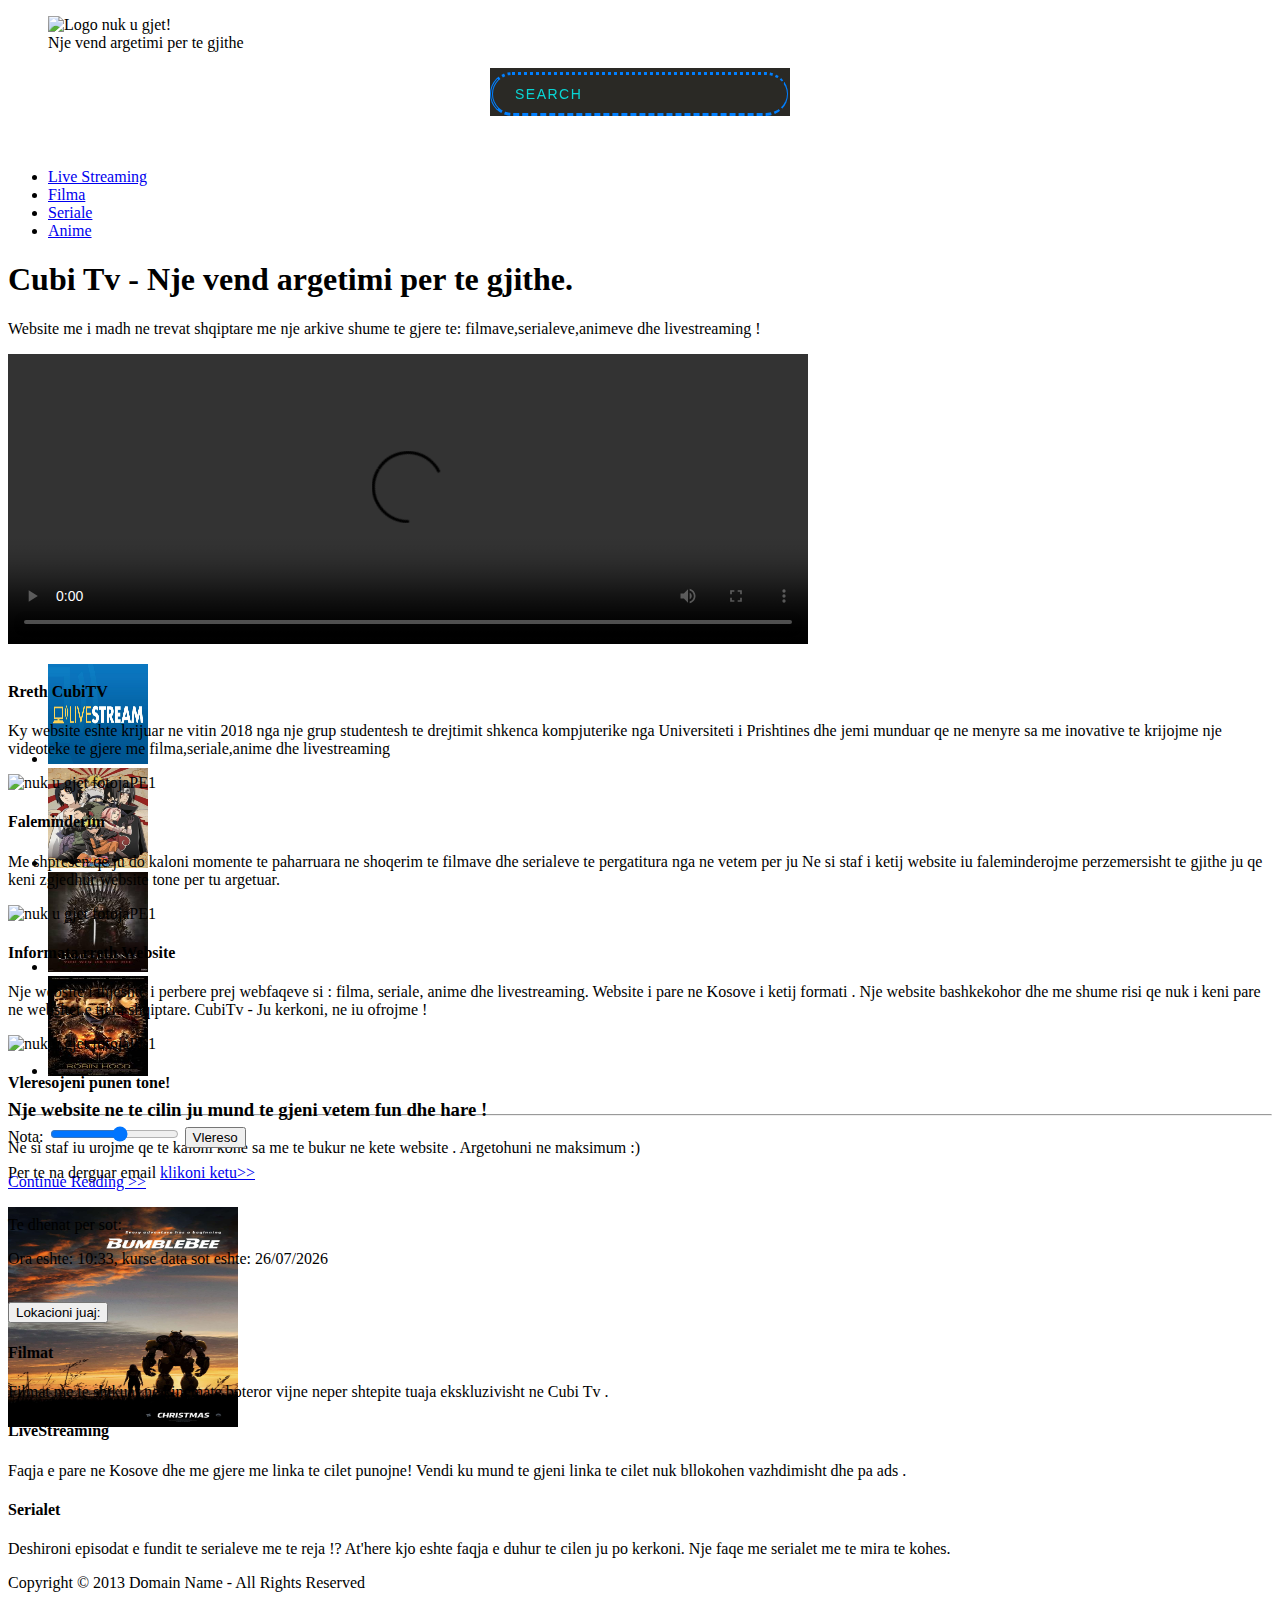
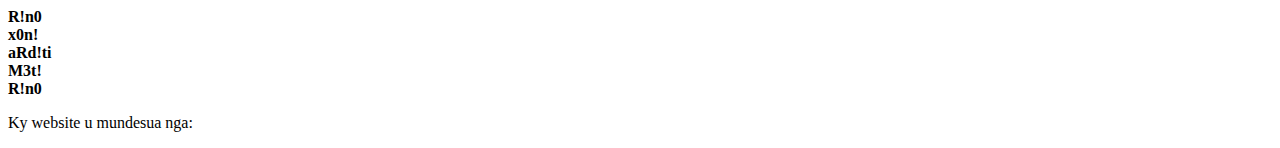
==== index.html @ fb9b2af0 "Merge branch 'master' of https://github.com/muhametmustafa1/PWWW18-19Gr2" ====
<!doctype html>
<html lang="en" manifest="cache.manifest">
<head>
	<meta charset="utf-8">
	<title>CubiTV</title>
	<script type="text/javascript" src="js\siteHead.js">
   	</script>
</head>
<body>
<header><!-- Pjesa statike -->
	<script type="text/javascript" src="js\siteHeader.js">
	</script>
	<!--<script type="text/javascript" src="js\siteTFCU.js">
	</script>-->
<audio id="player" autoplay loop>
		<source src="mp3Files\track01.mp3" type="audio/mpeg">
	Your browser does not support the audio element.
	</audio>
</header>
<div id="intro" style="clear: both; height: 400px;" class="zIndex-1"><!-- Pjesa statike -->
	<div id="forParagraf">
		<h1>Cubi Tv - Nje vend argetimi per te gjithe.</h1>
		<p> Website me i madh ne trevat shqiptare me nje arkive shume te gjere te: filmave,serialeve,animeve dhe livestreaming !
		</p>

		<div class="largeImage">
			<video width="800px" height="290px" controls>
				<source src="mp4Files\bumblebee.mp4" type="video/mp4">
				Shfletuesi juaj nuk e perkrah video tagun
			</video>
		</div>
	</div>

	<div id="forInfo">
		<div class="forImages">
		<ul>
		    <li><a href="liveStreaming.html"><img src="images/forImages-poster4.jpg" alt="nuk u gjet fotoja4" width="100" height="100"	 /></a></li>
	      	<li><a href="anime.html"><img src="images/forImages-poster3.jpg" alt="nuk u gjet fotoja3" width="100" height="100"	 /></a></li>
	      	<li><a href="serialet.html"><img src="images/forImages-poster2.jpg" alt="nuk u gjet fotoja2" width="100" height="100"	 /></a></li>
			<li><a href="filmat.html"><img src="images/forImages-poster1.png" alt="nuk u gjet fotoja1" width="100" height="100"	 /></a></li>
		</ul>
		</div>
		<div id="forText" style="clear: both;">
			<div class="text">
				<h3>Nje website ne te cilin ju mund te gjeni vetem fun dhe hare !</h3>
				<p>Ne si staf iu urojme qe te kaloni kohe sa me te bukur ne kete website .
Argetohuni ne maksimum :)
				</p>
				<p ><a class="continueElement continueElementStyle" href="#MoreAboutCubiTV"> Continue Reading >> </a></p>
			</div>
			<img class="photoElement" src="images/forText-poster.jpg" alt="nuk u gjet fotojaP2" width="230" height="220" />
		</div>
	</div>

</div>
<div class="Content threeRowN" id="MoreAboutCubiTV"><!-- Pjesa dinamike -->

		<div class="Element leftN">
			<h4>Rreth CubiTV</h4>
			<p>Ky website eshte krijuar ne vitin 2018 nga nje
				grup studentesh te drejtimit shkenca kompjuterike nga Universiteti i Prishtines
			  dhe	jemi munduar qe ne menyre sa me inovative te krijojme nje videoteke te gjere
		   me filma,seriale,anime dhe livestreaming   </p>
			<img style="width:100%;" src="images/CubiTv-logo.png" alt="nuk u gjet fotojaPE1" />
		</div>
		<div class="Element rightN">
			<h4>Faleminderim</h4>
			<p> Me shpresen qe ju do kaloni momente te paharruara ne shoqerim
				te filmave dhe serialeve te pergatitura nga ne vetem per ju
				 Ne si staf i ketij website iu faleminderojme perzemersisht
			te gjithe ju qe keni zgjedhur website tone per tu argetuar.
		      </p>
		<img style="width:100%;" src="images/Thanks-gif.gif" alt="nuk u gjet fotojaPE1" />
		</div>
		<div class="Element centerN">
			<h4>Informata rreth Website</h4>
			<p> Nje website i thjeshte i perbere prej webfaqeve si :
			filma, seriale, anime dhe livestreaming. Website i pare ne Kosove
		  i ketij formati . Nje website bashkekohor dhe me shume risi qe nuk
		  i keni pare ne websitet e tjera shqiptare.
			CubiTv - Ju kerkoni, ne iu ofrojme !    </p>
			<img style="width:100%;" src="images/Cubitv.jpg" alt="nuk u gjet fotojaPE1"/>
		</div>

</div>
<footer><!-- Pjesa statike -->
	<script type="text/javascript" src="js\siteFooter.js">
	</script>
</footer>
	<script src="js\introBackground.js">
	</script>
</body>
</html>
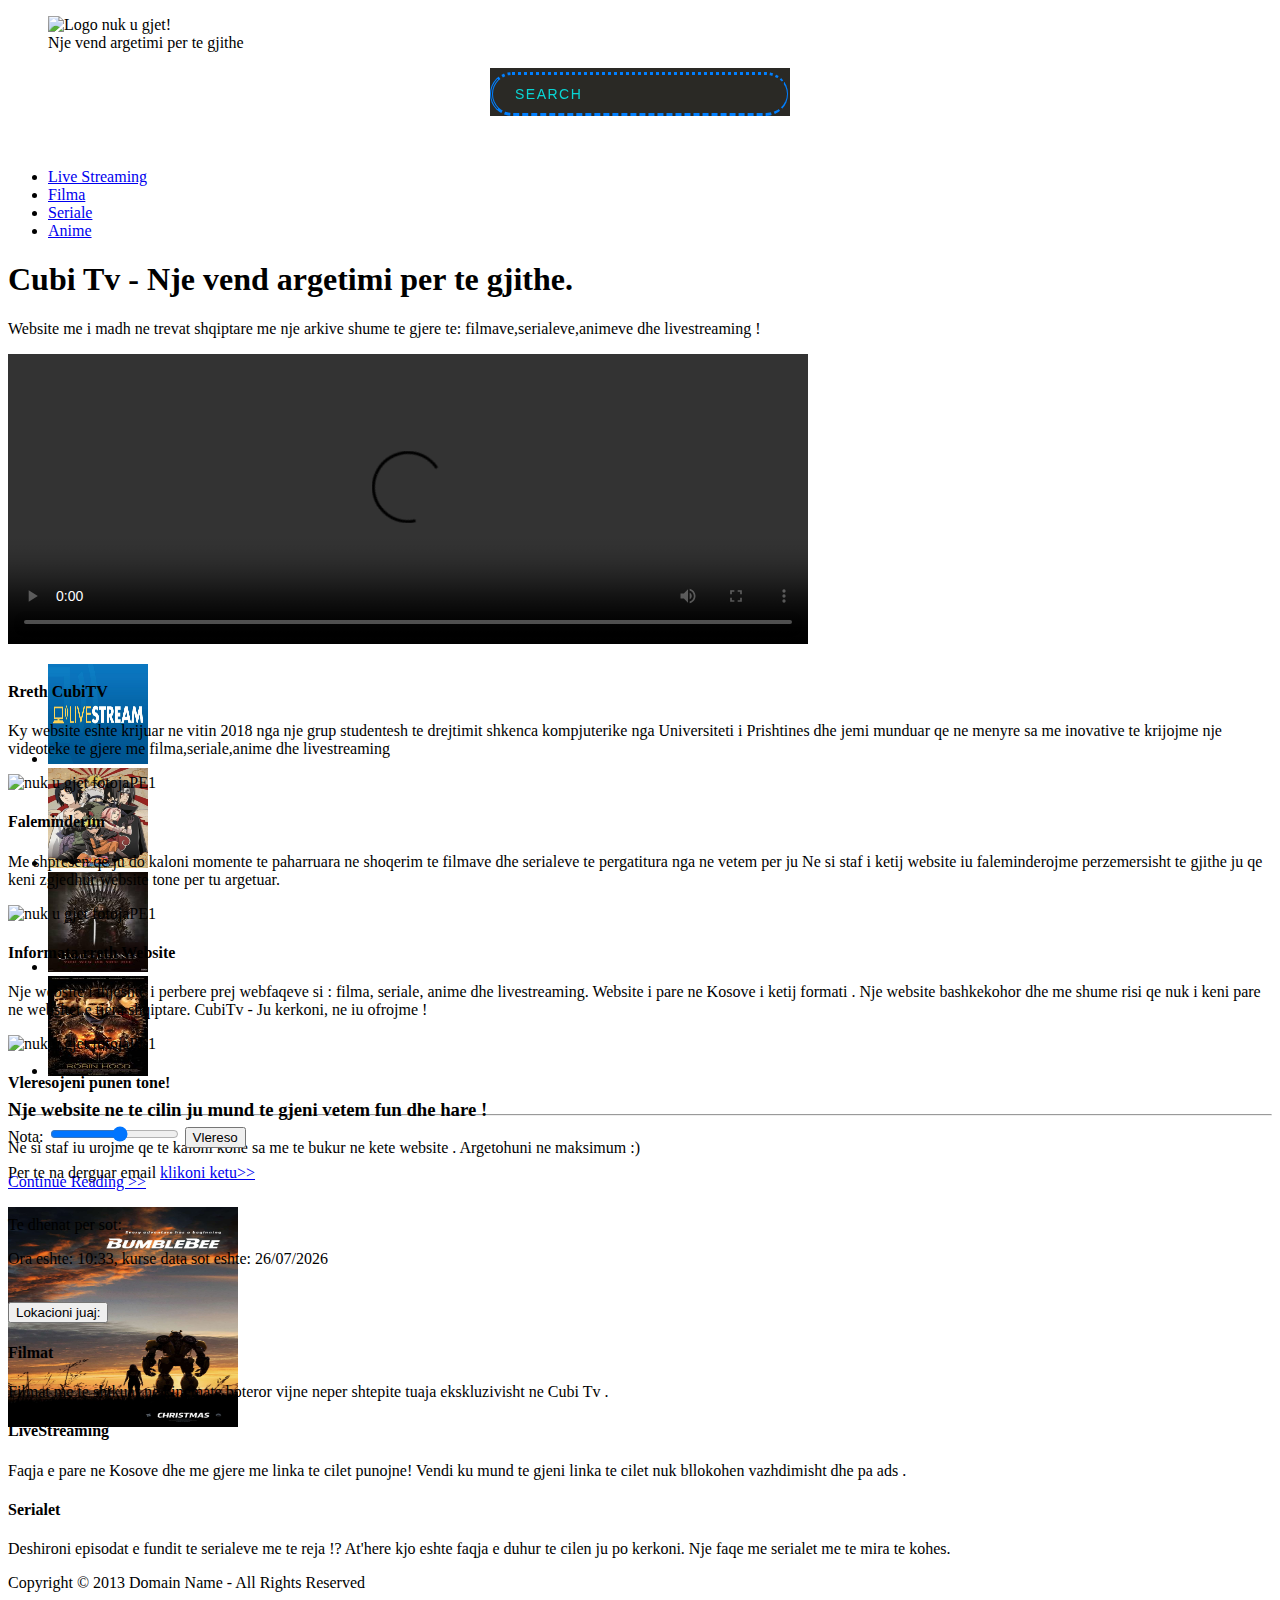
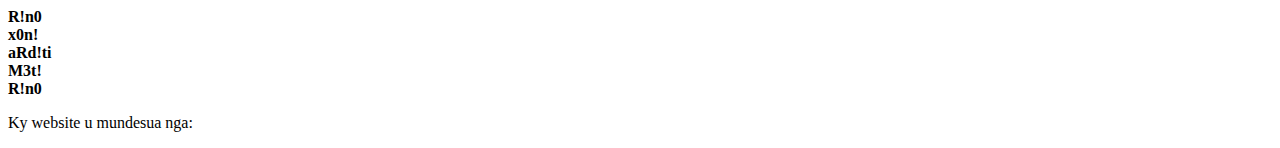
==== commit 78202501: "Revert "Application Cache"" ====
--- a/index.html
+++ b/index.html
@@ -1,5 +1,5 @@
 <!doctype html>
-<html lang="en" manifest="cache.manifest">
+<html lang="en" manifest="Manifest.appache">
 <head>
 	<meta charset="utf-8">
 	<title>CubiTV</title>
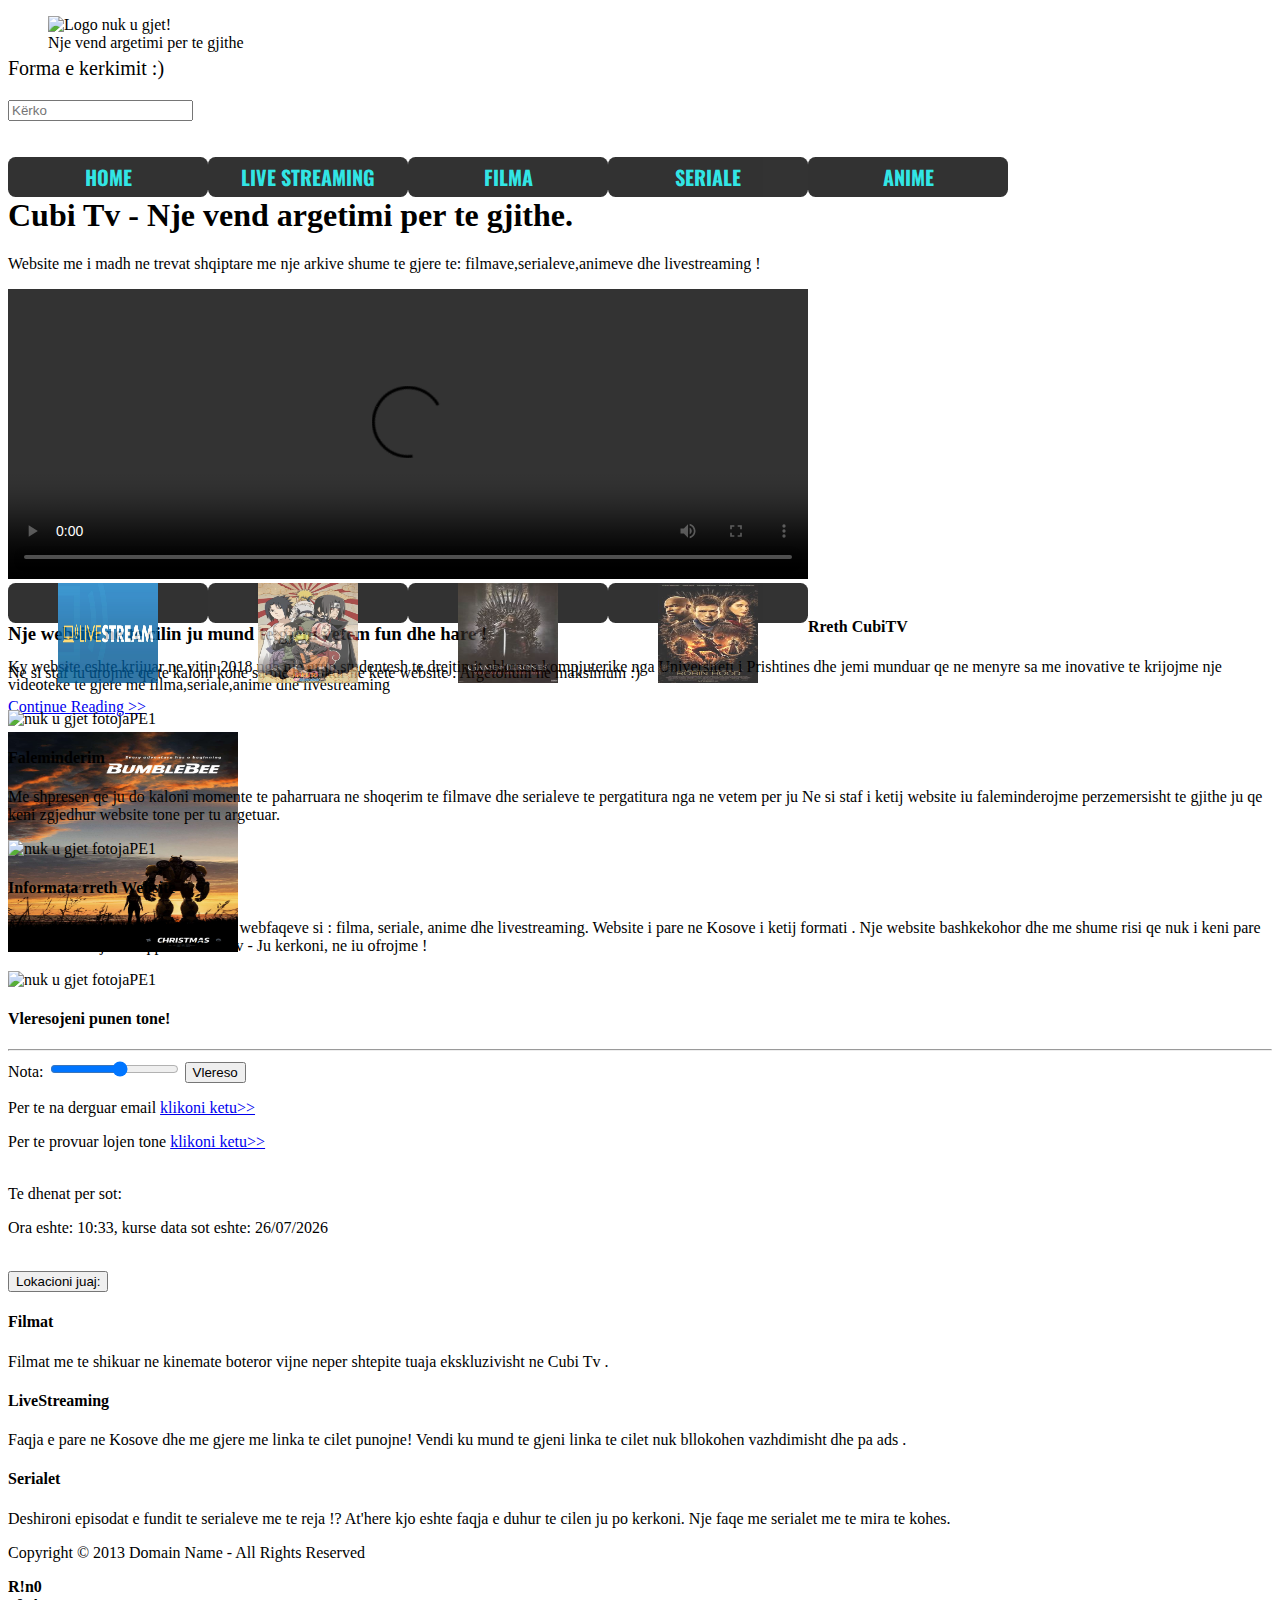
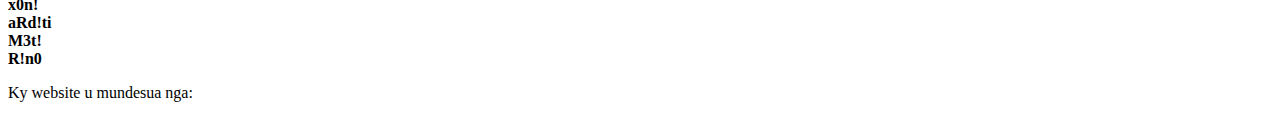
==== commit b5f01dce: "AppCache Added" ====
--- a/index.html
+++ b/index.html
@@ -1,7 +1,7 @@
 <!doctype html>
-<html lang="en" manifest="Manifest.appache">
+<html lang="en" manifest="egzoni.manifest" >
 <head>
-	<meta charset="utf-8">
+	<meta charset="utf-8" >
 	<title>CubiTV</title>
 	<script type="text/javascript" src="js\siteHead.js">
    	</script>
@@ -79,7 +79,7 @@
 		  i ketij formati . Nje website bashkekohor dhe me shume risi qe nuk
 		  i keni pare ne websitet e tjera shqiptare.
 			CubiTv - Ju kerkoni, ne iu ofrojme !    </p>
-			<img style="width:100%;" src="images/Cubitv.jpg" alt="nuk u gjet fotojaPE1"/>
+			<img style="width:100%;" src="images/cubiTVMes.png" alt="nuk u gjet fotojaPE1"/>
 		</div>
 
 </div>
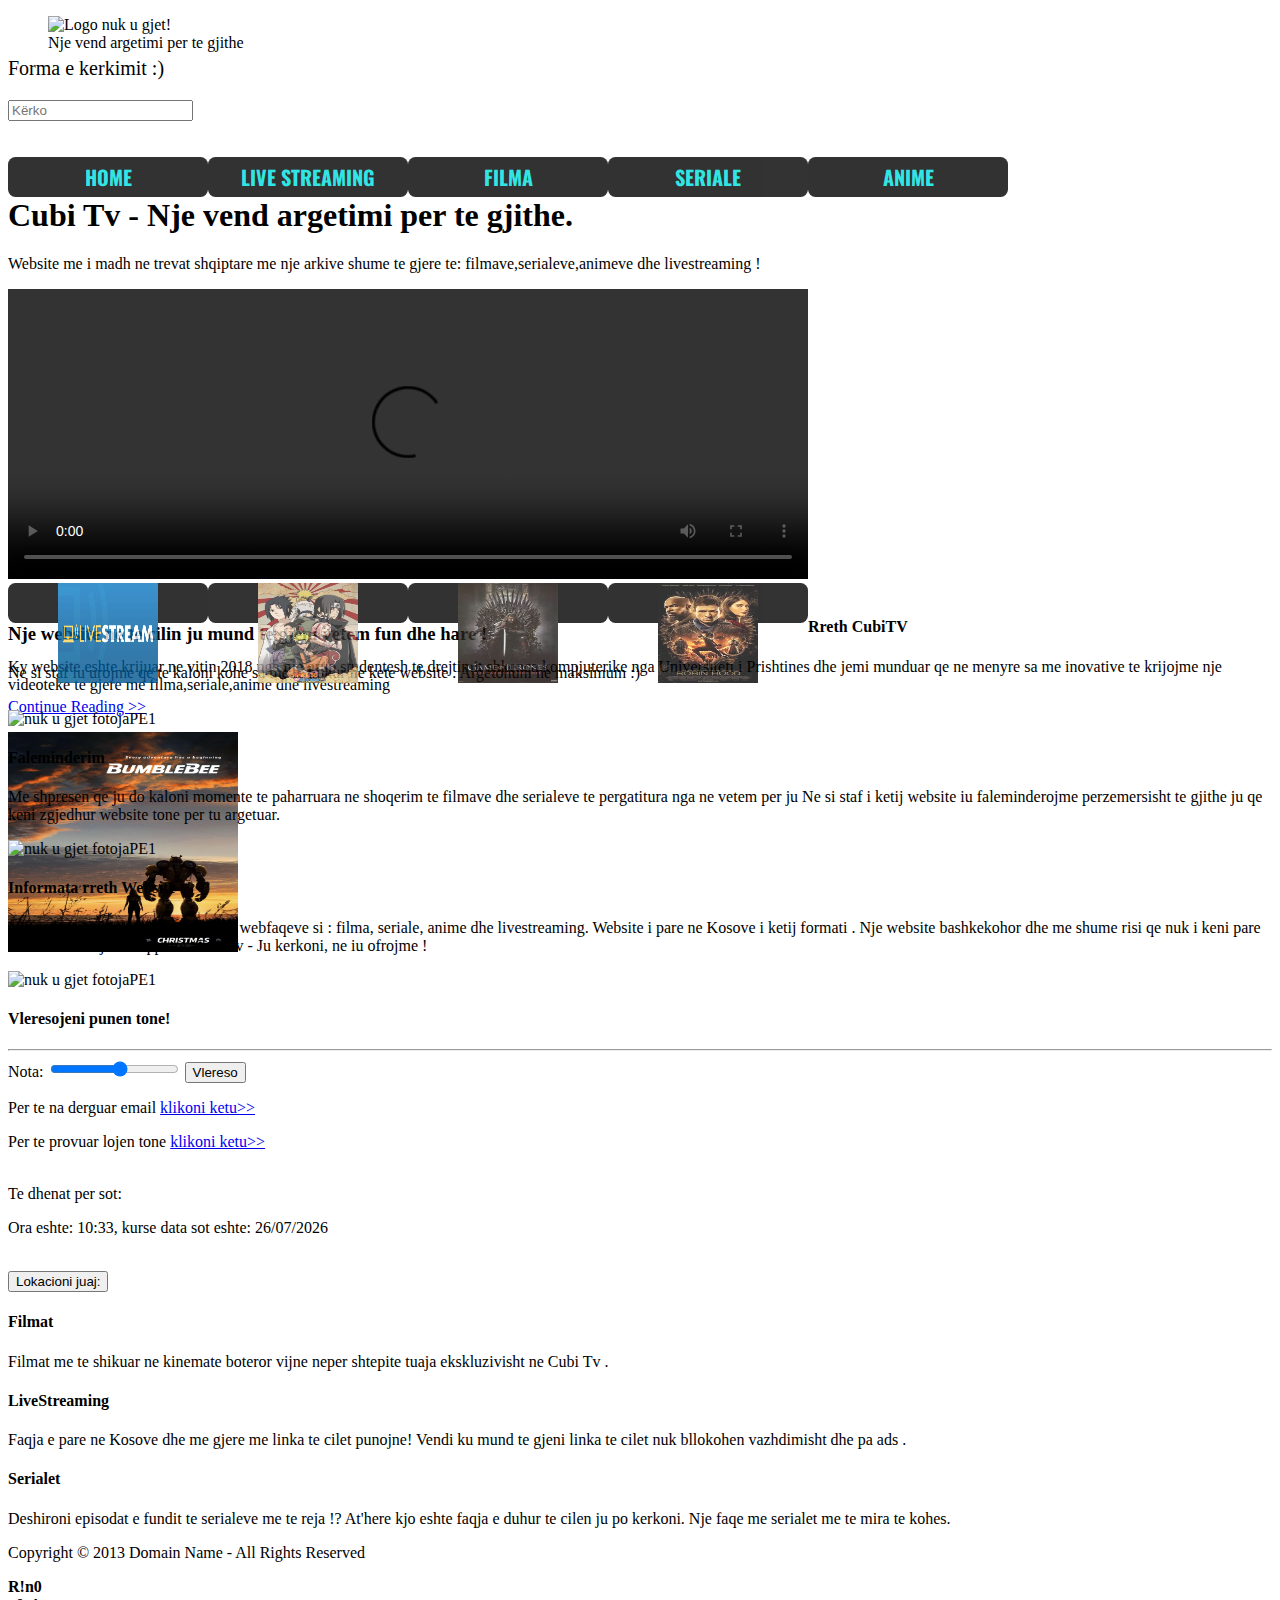
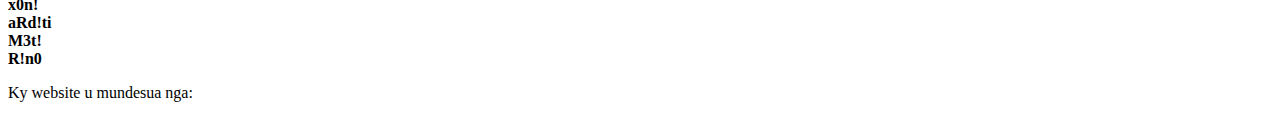
==== commit 3a3040ab: "Application cache" ====
--- a/index.html
+++ b/index.html
@@ -1,5 +1,5 @@
 <!doctype html>
-<html lang="en" manifest="egzoni.manifest" >
+<html manifest="egzoni.appcache">
 <head>
 	<meta charset="utf-8" >
 	<title>CubiTV</title>
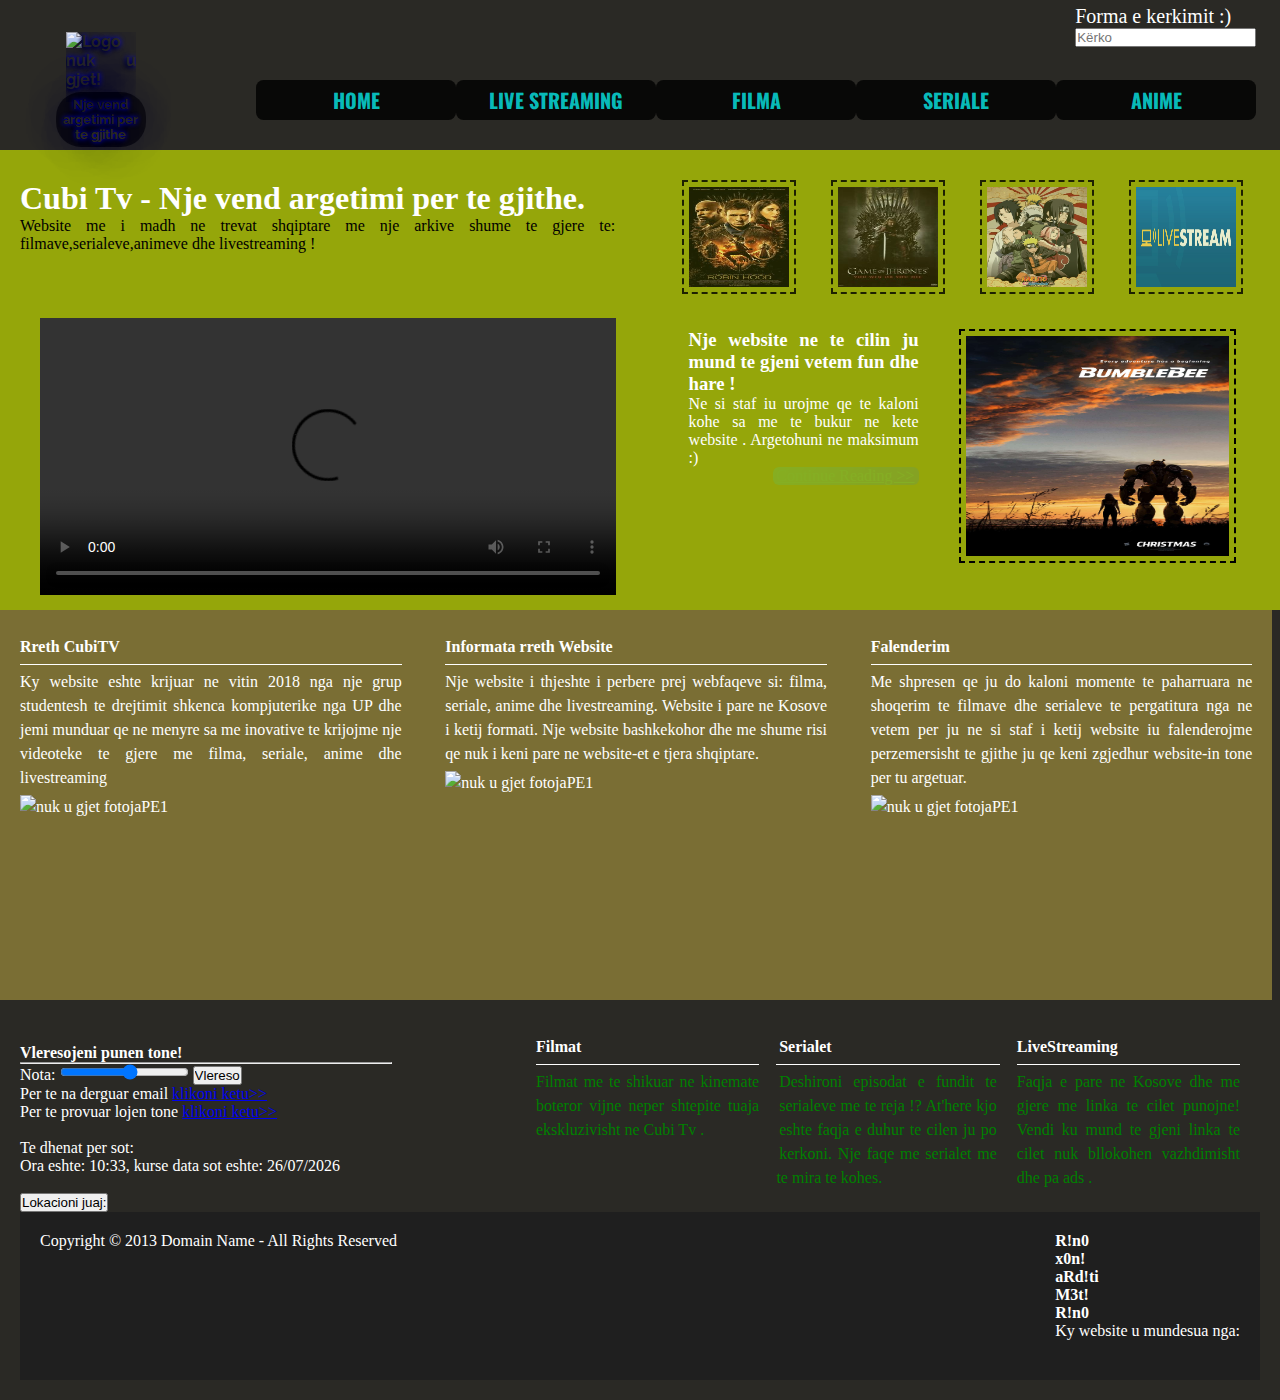
==== commit 95a26be6: "ndryshime te vogla ne index." ====
--- a/index.html
+++ b/index.html
@@ -1,5 +1,5 @@
 <!doctype html>
-<html manifest="egzoni.appcache">
+<html manifest="manifest.appcache">
 <head>
 	<meta charset="utf-8" >
 	<title>CubiTV</title>
@@ -24,7 +24,7 @@
 		</p>
 
 		<div class="largeImage">
-			<video width="800px" height="290px" controls>
+			<video width="576px" height="277px" controls>
 				<source src="mp4Files\bumblebee.mp4" type="video/mp4">
 				Shfletuesi juaj nuk e perkrah video tagun
 			</video>
@@ -46,6 +46,7 @@
 				<p>Ne si staf iu urojme qe te kaloni kohe sa me te bukur ne kete website .
 Argetohuni ne maksimum :)
 				</p>
+				<br>
 				<p ><a class="continueElement continueElementStyle" href="#MoreAboutCubiTV"> Continue Reading >> </a></p>
 			</div>
 			<img class="photoElement" src="images/forText-poster.jpg" alt="nuk u gjet fotojaP2" width="230" height="220" />
@@ -58,27 +59,26 @@
 		<div class="Element leftN">
 			<h4>Rreth CubiTV</h4>
 			<p>Ky website eshte krijuar ne vitin 2018 nga nje
-				grup studentesh te drejtimit shkenca kompjuterike nga Universiteti i Prishtines
+				grup studentesh te drejtimit shkenca kompjuterike nga UP
 			  dhe	jemi munduar qe ne menyre sa me inovative te krijojme nje videoteke te gjere
-		   me filma,seriale,anime dhe livestreaming   </p>
+		   me filma, seriale, anime dhe livestreaming   </p>
 			<img style="width:100%;" src="images/CubiTv-logo.png" alt="nuk u gjet fotojaPE1" />
 		</div>
 		<div class="Element rightN">
-			<h4>Faleminderim</h4>
+			<h4>Falenderim</h4>
 			<p> Me shpresen qe ju do kaloni momente te paharruara ne shoqerim
 				te filmave dhe serialeve te pergatitura nga ne vetem per ju
-				 Ne si staf i ketij website iu faleminderojme perzemersisht
-			te gjithe ju qe keni zgjedhur website tone per tu argetuar.
+				 ne si staf i ketij website iu falenderojme perzemersisht
+			te gjithe ju qe keni zgjedhur website-in tone per tu argetuar.
 		      </p>
 		<img style="width:100%;" src="images/Thanks-gif.gif" alt="nuk u gjet fotojaPE1" />
 		</div>
 		<div class="Element centerN">
 			<h4>Informata rreth Website</h4>
-			<p> Nje website i thjeshte i perbere prej webfaqeve si :
+			<p> Nje website i thjeshte i perbere prej webfaqeve si:
 			filma, seriale, anime dhe livestreaming. Website i pare ne Kosove
-		  i ketij formati . Nje website bashkekohor dhe me shume risi qe nuk
-		  i keni pare ne websitet e tjera shqiptare.
-			CubiTv - Ju kerkoni, ne iu ofrojme !    </p>
+		  i ketij formati. Nje website bashkekohor dhe me shume risi qe nuk
+		  i keni pare ne website-et e tjera shqiptare.  </p>
 			<img style="width:100%;" src="images/cubiTVMes.png" alt="nuk u gjet fotojaPE1"/>
 		</div>
 
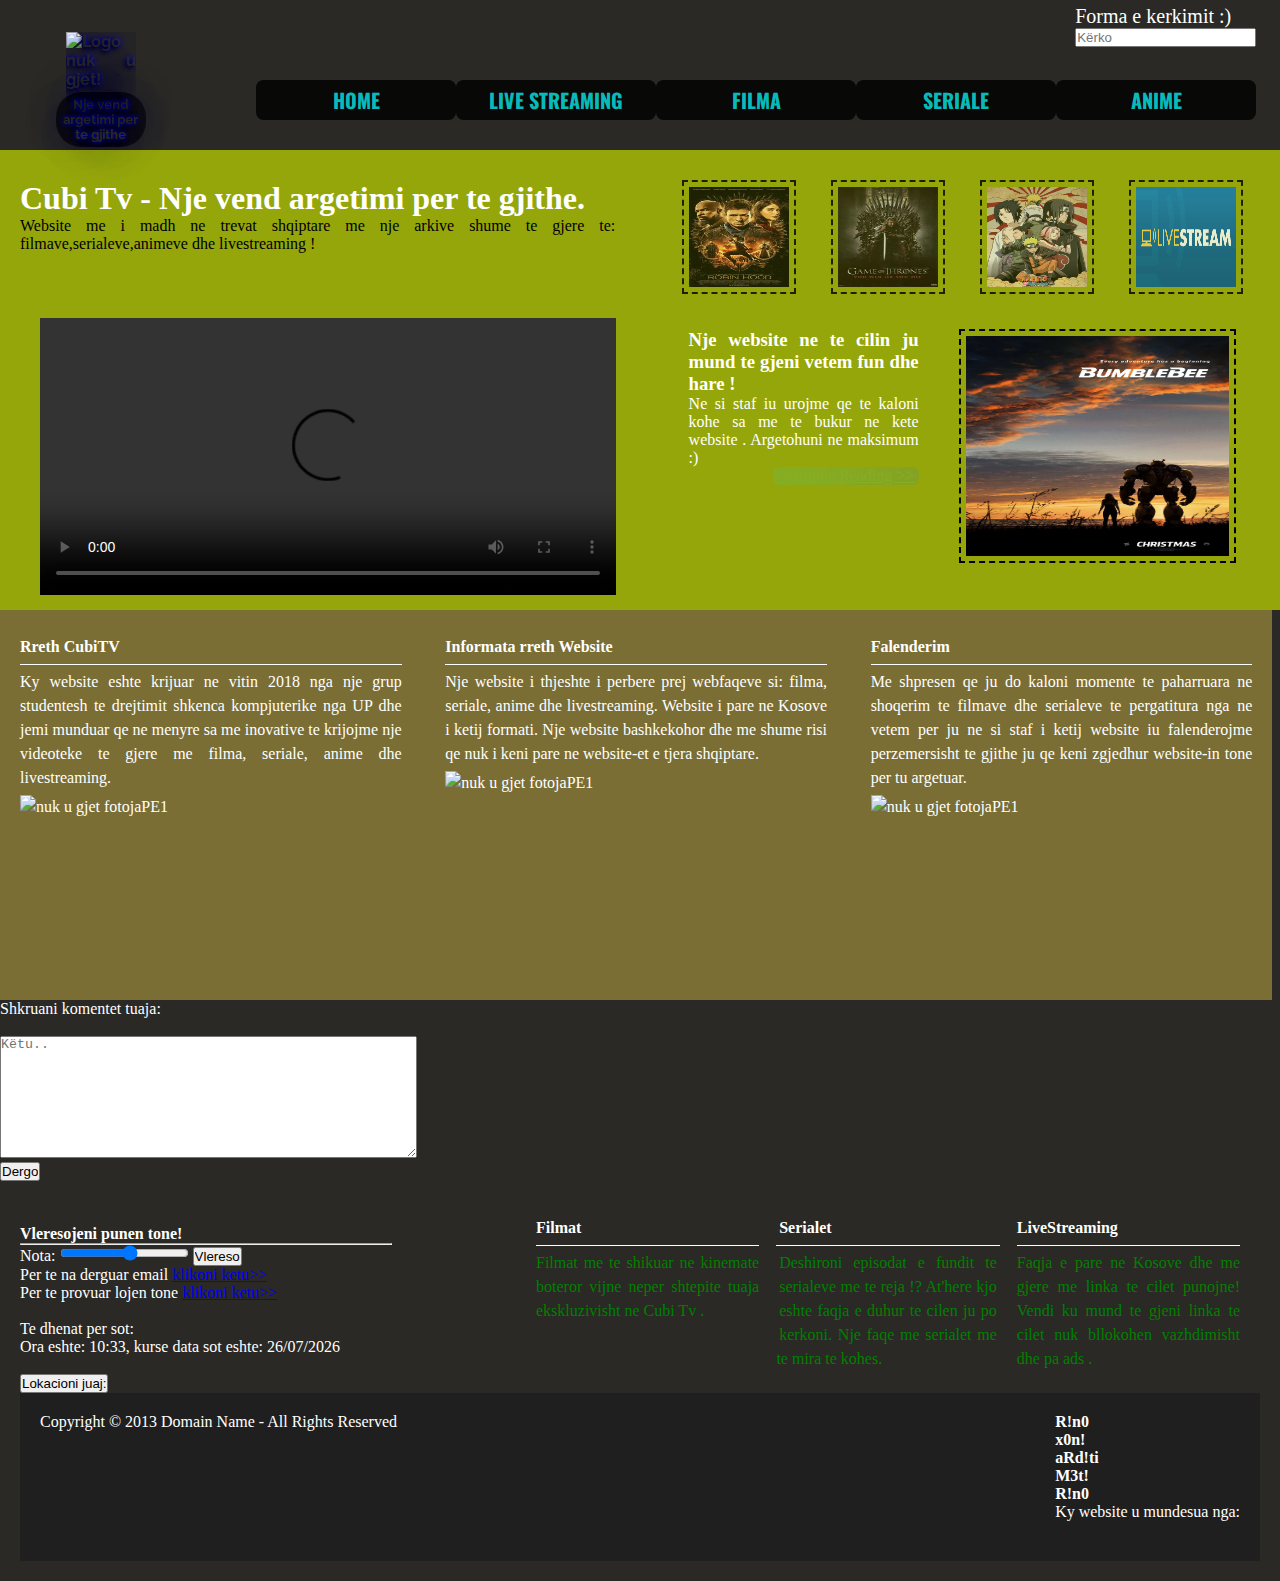
==== commit 3e8c9c36: "cookies" ====
--- a/index.html
+++ b/index.html
@@ -61,7 +61,7 @@
 			<p>Ky website eshte krijuar ne vitin 2018 nga nje
 				grup studentesh te drejtimit shkenca kompjuterike nga UP
 			  dhe	jemi munduar qe ne menyre sa me inovative te krijojme nje videoteke te gjere
-		   me filma, seriale, anime dhe livestreaming   </p>
+		   me filma, seriale, anime dhe livestreaming.   </p>
 			<img style="width:100%;" src="images/CubiTv-logo.png" alt="nuk u gjet fotojaPE1" />
 		</div>
 		<div class="Element rightN">
@@ -83,7 +83,25 @@
 		</div>
 
 </div>
-<footer><!-- Pjesa statike -->
+<div>
+	<form name="formaa" action="php/cookies.php" method="get">
+
+
+
+
+					<label>Shkruani komentet tuaja:</label> <br> <br>
+					<textarea name="komenti" rows="8" cols="50" placeholder="Këtu.."></textarea>
+
+
+					<br>
+					<input type="submit" name="butoni3" value="Dergo">
+
+</form>
+</div>
+
+
+<footer>
+	<!-- Pjesa statike -->
 	<script type="text/javascript" src="js\siteFooter.js">
 	</script>
 </footer>
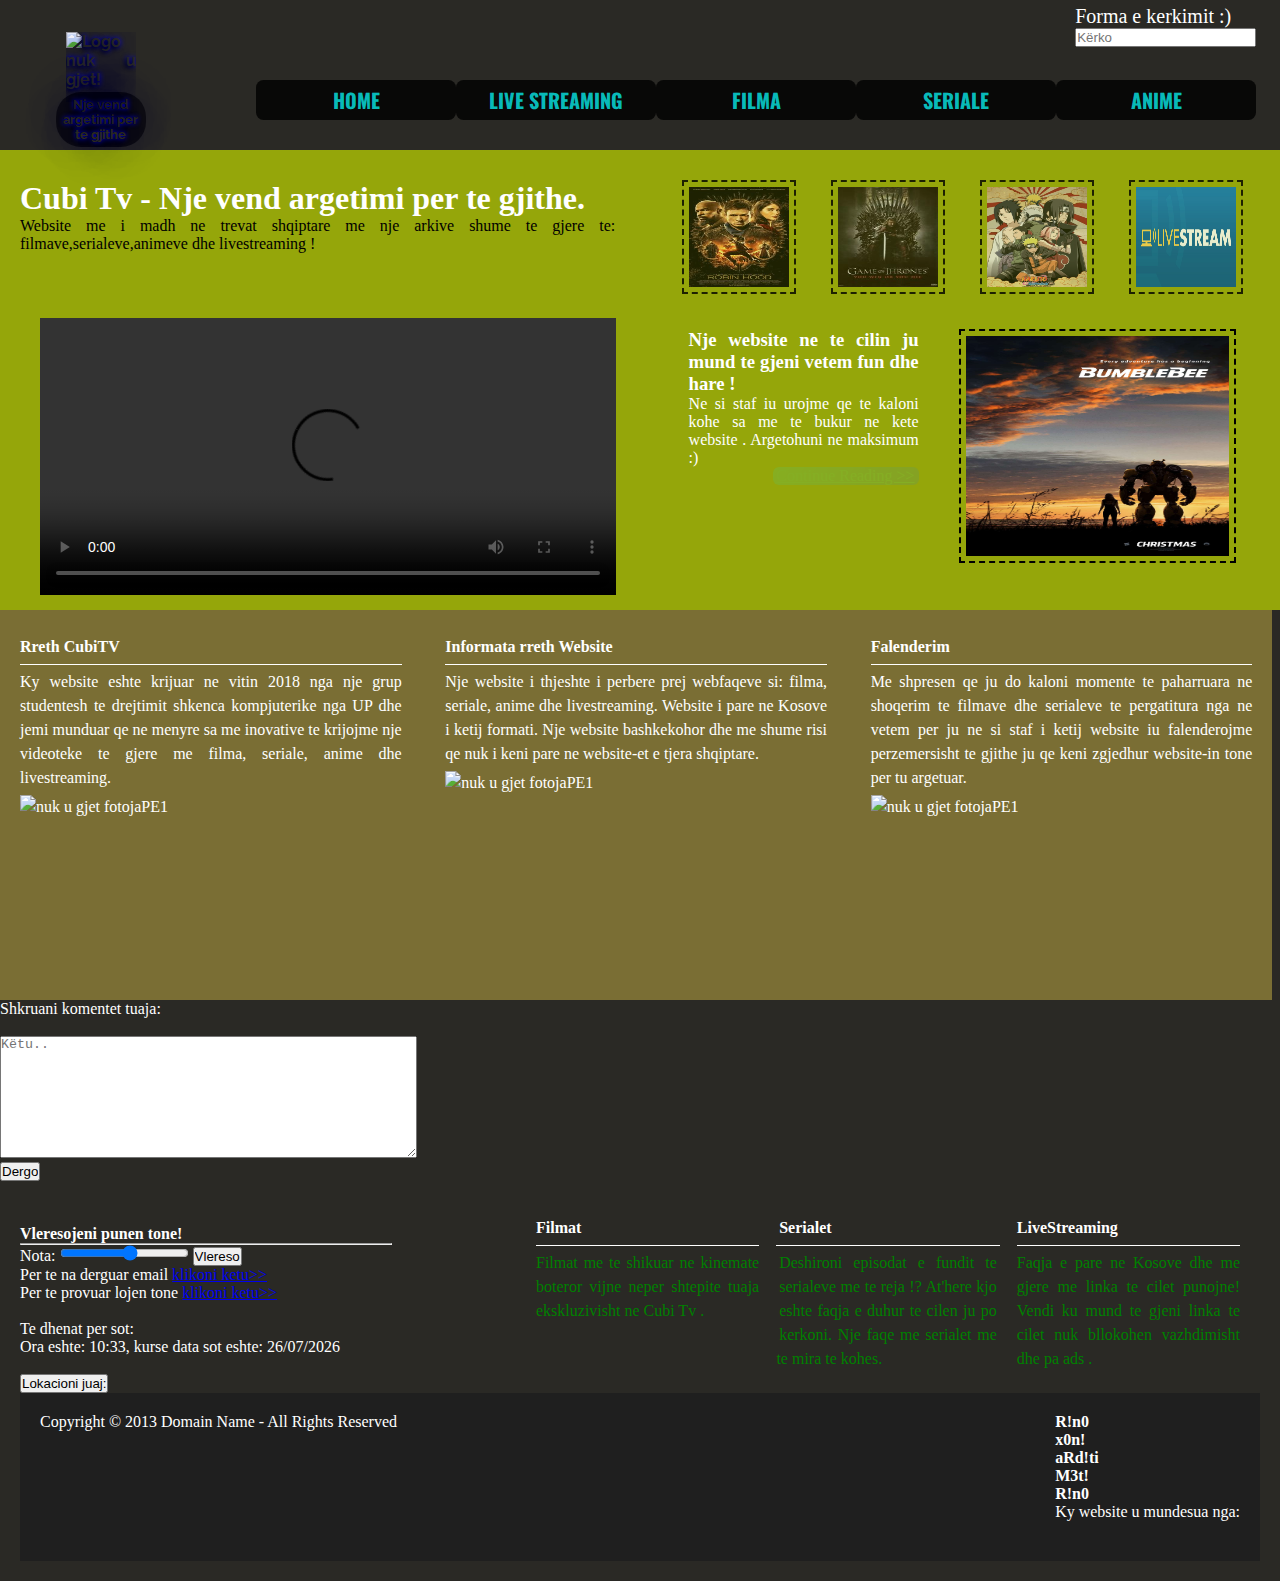
==== commit c7dd8448: "Forma per koment" ====
--- a/index.html
+++ b/index.html
@@ -12,10 +12,7 @@
 	</script>
 	<!--<script type="text/javascript" src="js\siteTFCU.js">
 	</script>-->
-<audio id="player" autoplay loop>
-		<source src="mp3Files\track01.mp3" type="audio/mpeg">
-	Your browser does not support the audio element.
-	</audio>
+
 </header>
 <div id="intro" style="clear: both; height: 400px;" class="zIndex-1"><!-- Pjesa statike -->
 	<div id="forParagraf">
@@ -86,22 +83,13 @@
 <div>
 	<form name="formaa" action="php/cookies.php" method="get">
 
-
-
-
 					<label>Shkruani komentet tuaja:</label> <br> <br>
 					<textarea name="komenti" rows="8" cols="50" placeholder="Këtu.."></textarea>
-
-
 					<br>
 					<input type="submit" name="butoni3" value="Dergo">
-
 </form>
 </div>
-
-
-<footer>
-	<!-- Pjesa statike -->
+<footer><!-- Pjesa statike -->
 	<script type="text/javascript" src="js\siteFooter.js">
 	</script>
 </footer>
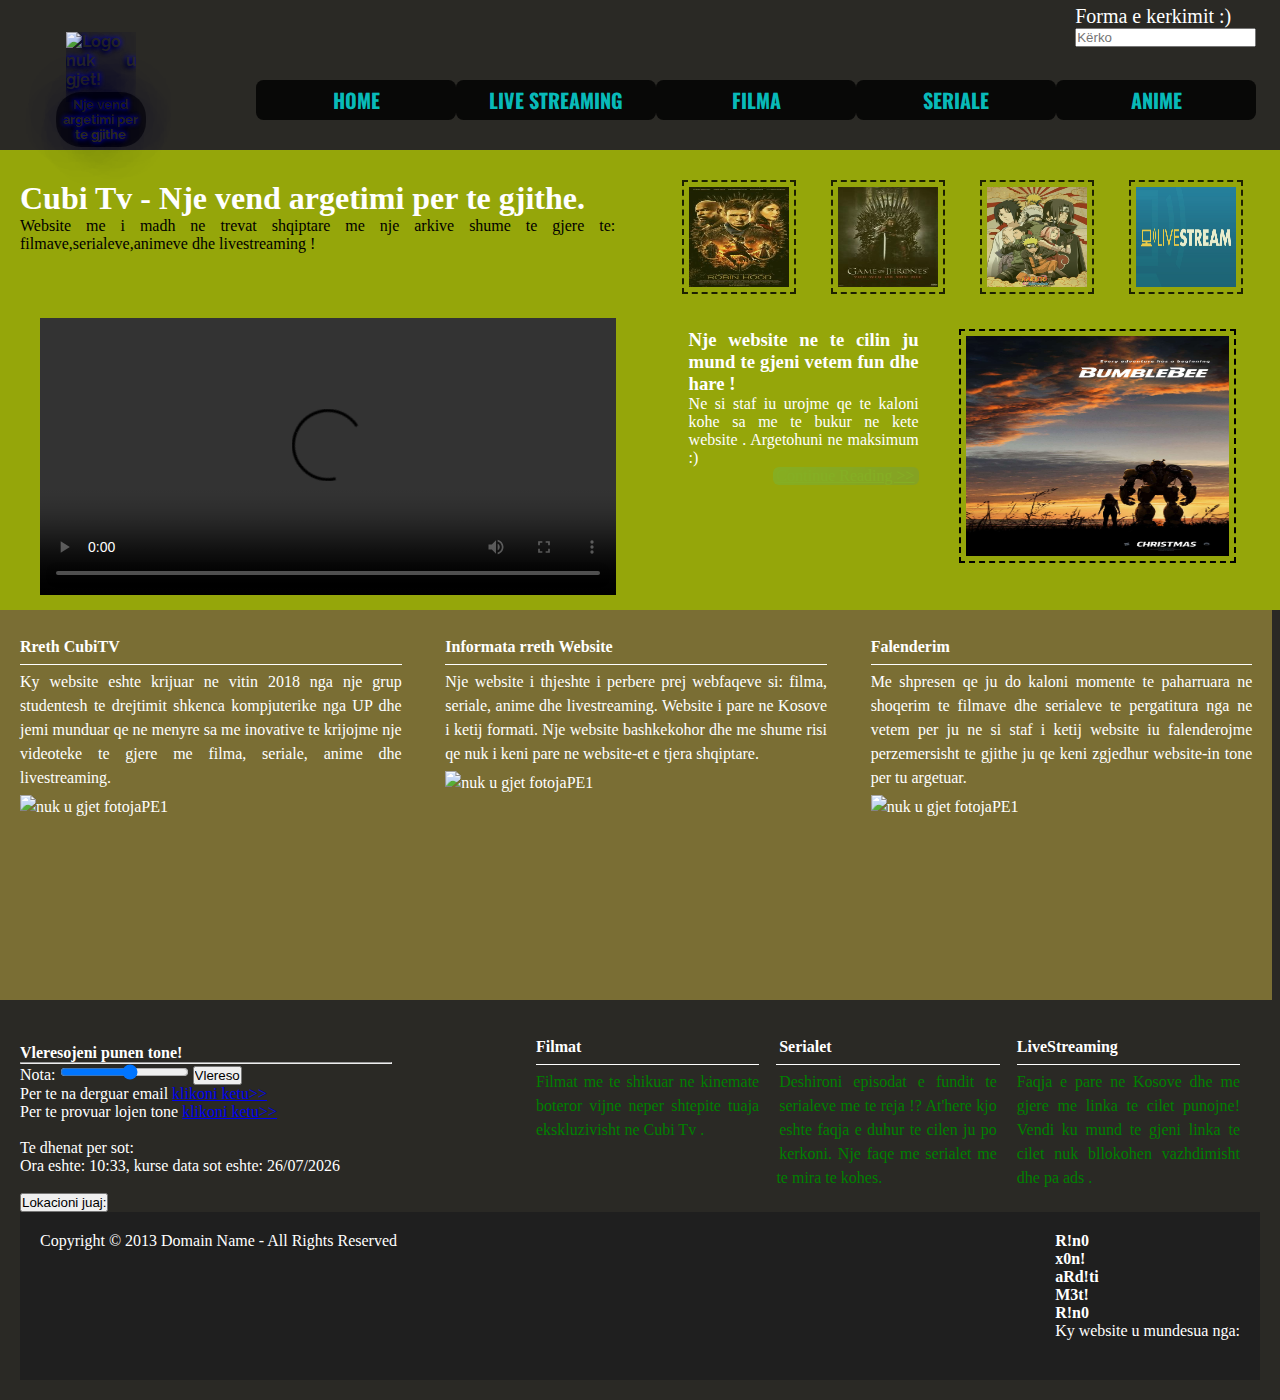
==== commit 7a23e787: "ndryshim i vogel" ====
--- a/index.html
+++ b/index.html
@@ -80,15 +80,6 @@
 		</div>
 
 </div>
-<div>
-	<form name="formaa" action="php/cookies.php" method="get">
-
-					<label>Shkruani komentet tuaja:</label> <br> <br>
-					<textarea name="komenti" rows="8" cols="50" placeholder="Këtu.."></textarea>
-					<br>
-					<input type="submit" name="butoni3" value="Dergo">
-</form>
-</div>
 <footer><!-- Pjesa statike -->
 	<script type="text/javascript" src="js\siteFooter.js">
 	</script>
